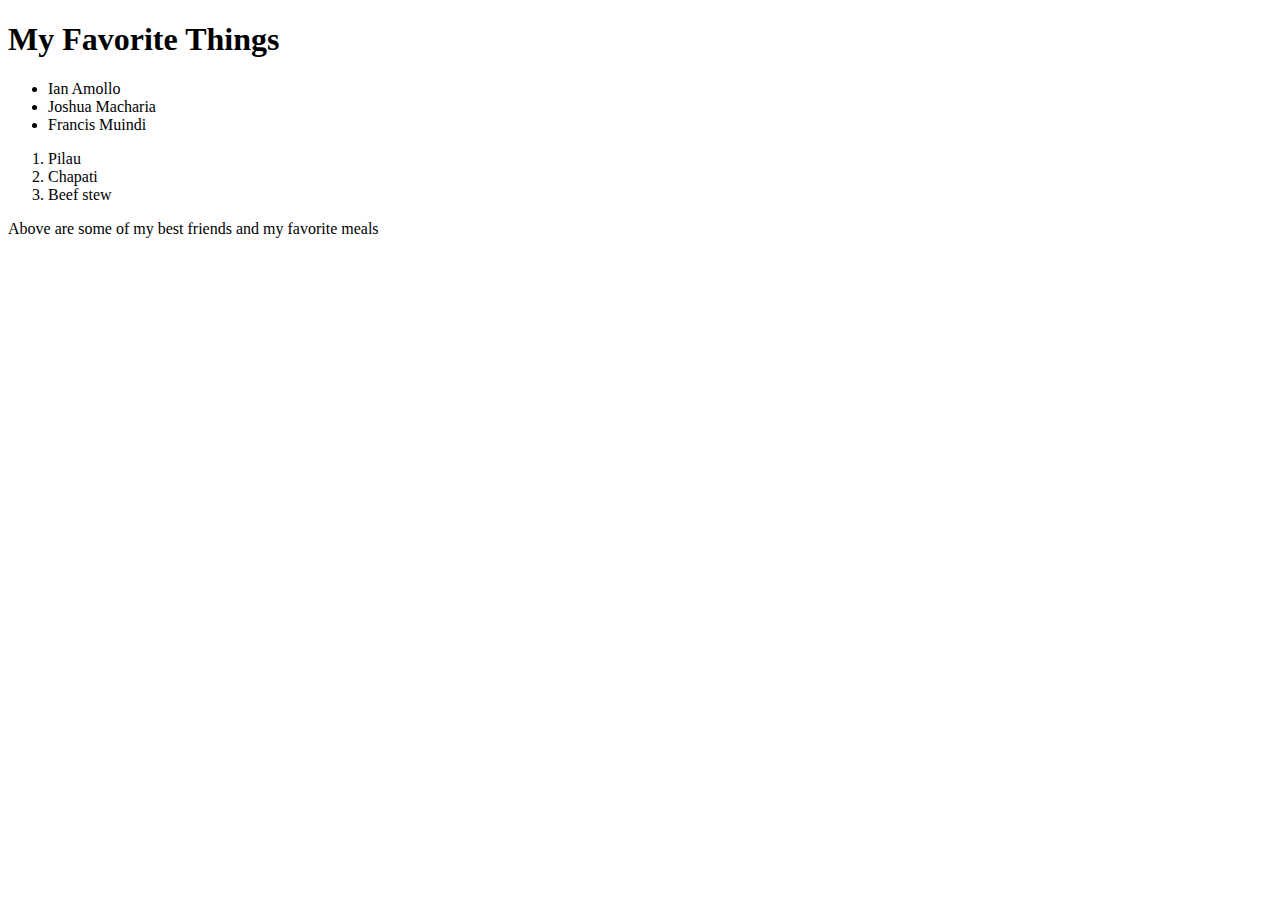
==== my-favorite-things.html/my-favourite-things.html @ 63fcb8e7 "add list of elements" ====
<!DOCTYPE html>
<html>
  <head>
    <title>My favorite things</title>
  </head>
  <body>
    <h1>My Favorite Things</h1>
    <ul>
      <li>Ian Amollo</li>
      <li>Joshua Macharia</li>
      <li>Francis Muindi</li>
    </ul>
    <ol>
      <li>Pilau</li>
      <li>Chapati</li>
      <li>Beef stew</li>
    </ol>
    <p>Above are some of my best friends and my favorite meals</p>
  </body>
</html>
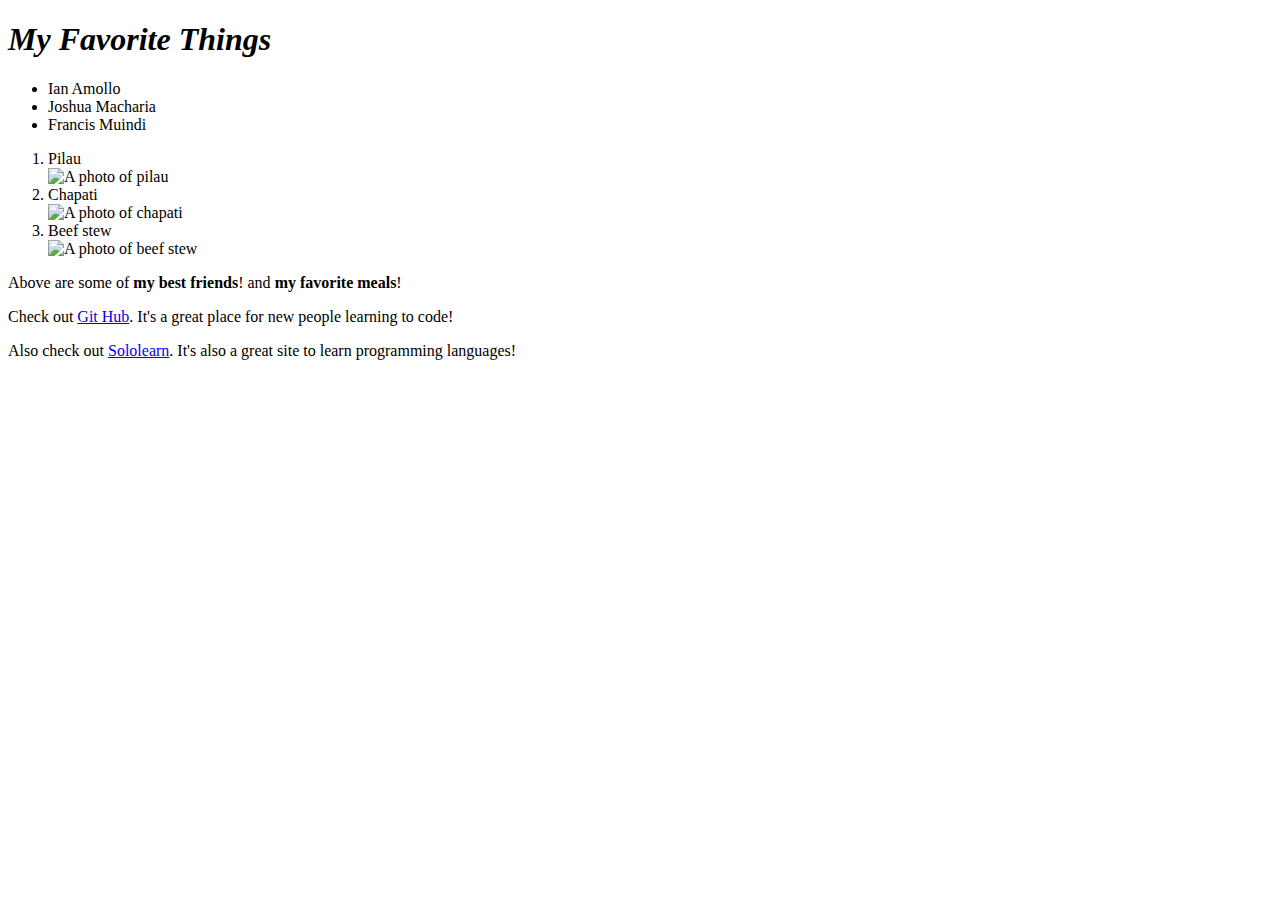
==== commit 3ef623b9: "add initial changes structure" ====
--- a/my-favorite-things.html/my-favourite-things.html
+++ b/my-favorite-things.html/my-favourite-things.html
@@ -4,17 +4,19 @@
     <title>My favorite things</title>
   </head>
   <body>
-    <h1>My Favorite Things</h1>
+    <h1><em>My Favorite Things</em></h1>
     <ul>
       <li>Ian Amollo</li>
       <li>Joshua Macharia</li>
       <li>Francis Muindi</li>
     </ul>
     <ol>
-      <li>Pilau</li>
-      <li>Chapati</li>
-      <li>Beef stew</li>
+      <li>Pilau</li> <img src="pilau.jpg" alt="A photo of pilau">
+      <li>Chapati</li> <img src="chapati.jpg" alt="A photo of chapati">
+      <li>Beef stew</li> <img src="beefstew.jpg" alt="A photo of beef stew ">
     </ol>
-    <p>Above are some of my best friends and my favorite meals</p>
+    <p>Above are some of <strong>my best friends</strong>! and <strong>my favorite meals</strong>! </p>
+    <p>Check out <a href="https://github.com">Git Hub</a>. It's a great place for new people learning to code!</p>
+    <p>Also check out <a href="https://sololearn.com">Sololearn</a>. It's also a great site to learn programming languages!</p>
   </body>
 </html>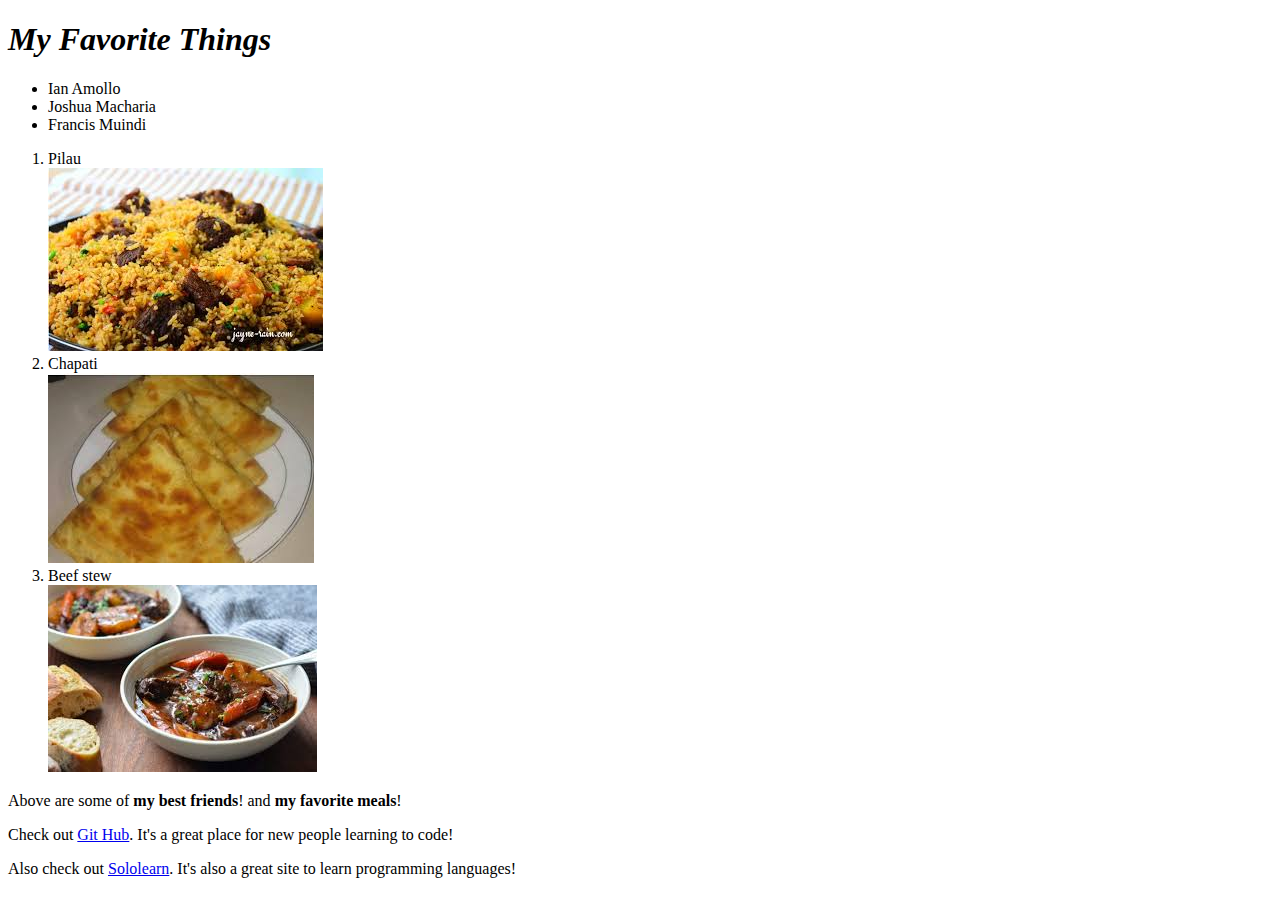
==== commit 2302bbb8: "Change name of favorite-things.html file to index.html." ====
--- a/my-favorite-things.html/my-favourite-things.html
+++ b/my-favorite-things.html/my-favourite-things.html
@@ -2,6 +2,7 @@
 <html>
   <head>
     <title>My favorite things</title>
+    <link href="css/styles.css" rel="stylesheet" type="text/css">
   </head>
   <body>
     <h1><em>My Favorite Things</em></h1>
